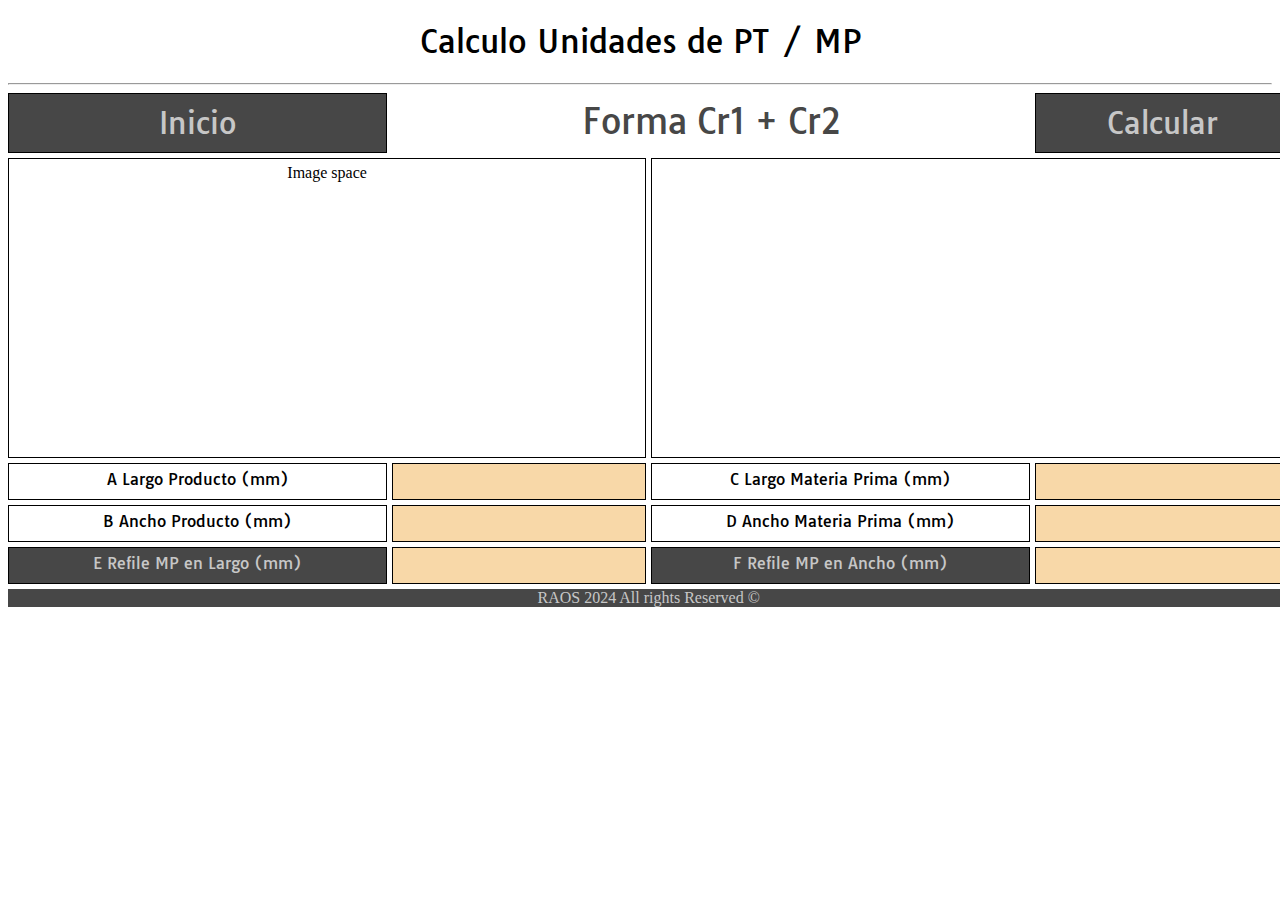
==== formacr.html @ 1a4094f2 "Create formacr.html" ====
<!DOCTYPE html>
<html lang="en">
<head>
    <meta charset="UTF-8">
    <meta name="viewport" content="width=device-width, initial-scale=1.0">
    <link rel="stylesheet" href="style.css">

    <link rel="preconnect" href="https://fonts.googleapis.com">
    <link rel="preconnect" href="https://fonts.gstatic.com" crossorigin>
    <link href="https://fonts.googleapis.com/css2?family=Abel&family=Akaya+Kanadaka&family=Madimi+One&family=Noto+Music&family=Road+Rage&family=Tauri&display=swap" rel="stylesheet">

    <script src="script.js"></script>

    <title>Document</title>
</head>
<body>

        <h1>Calculo Unidades de PT / MP</h1>
        <hr>
        

        <div class="grid-container">

            <div><a href="index.html"><button class="grid-item buttonhome"> Inicio </button></a></div>
            <div class="grid-item title">Forma Cr1 + Cr2</div>
            <div><button class="grid-item buttoncalcule" onclick="crcr()">Calcular</button></div>


            <div class="grid-item image" >Image space</div>
            <div class="grid-item result" id="bocrcr"></div>

            <div class="grid-item q1">A Largo Producto (mm)</div>
            <input  class="grid-item ans1" type="number" id="larpt"> 
            <div class="grid-item q2" >C Largo Materia Prima (mm)</div>
            <input  class="grid-item ans2" type="number" id="larmp"> 

            <div class="grid-item q3">B Ancho Producto (mm)</div>
            <input  class="grid-item ans3" type="number" id="ancpt"> 
            <div class="grid-item q4">D Ancho Materia Prima (mm)</div>
            <input  class="grid-item ans4" type="number" id="ancmp"> 

            <div class="grid-item q5">E Refile MP en Largo (mm)</div>
            <input  class="grid-item ans5" type="number" id="reflarmp"> 
            <div class="grid-item q6">F Refile MP en Ancho (mm)</div>
            <input  class="grid-item ans6" type="number" id="refancmp"> 

            <div class="footer">RAOS 2024 All rights Reserved &copy;</div>
    
        </div>
    
     



</body>
</html>
---- style.css ----
/*body{
width: 80%;
margin-left: 10%;

}
*/
h1, h2{
    text-align: center;
    font-family: "Tauri", sans-serif;
    font-weight: 400;
    font-style: normal;
}



table{

    width: 50%;
    height: 300px;
    margin-left: 25%;

}

th, tr{
    border: solid;
}

button{
width: 100%;
height: 100%;
font-family: "Tauri", sans-serif;
font-weight: 400;
font-style: normal;
font-size: 30px;
background-color:   rgb(71, 71, 71);
color: rgb(199, 199, 199);

}


.grid-container{
    width: 100%;
    display: grid;
    grid-template-columns: 30% auto 30% auto;
    grid-template-rows:60px 300px auto auto auto auto;
    grid-gap: 5px;
    text-align: center;

}

.grid-item{
    padding: 5px;
    border: 1px solid black;  
}

.buttonhome{
    grid-column:1 / 1;
    grid-row: 1;
    background-color:  rgb(71, 71, 71);
    color: rgb(199, 199, 199);
    font-size: 30px;
    font-family: "Tauri", sans-serif;
    font-weight: 400;
    font-style: normal;

}


.title{
    grid-column: 2 / 4;
    grid-row: 1;
    font-size: 35px;
    color: rgb(71, 71, 71);
    border-color: white;
    font-family: "Tauri", sans-serif;
    font-weight: 400;
    font-style: normal;


    
}

.buttoncalcule{
    grid-column: 5 / 5;
    grid-row: 1;
    background-color:   rgb(71, 71, 71);
    color: rgb(199, 199, 199);
    font-size: 30px;
}

.image{
    grid-column: 1 / 3;
    grid-row: 2;

}
.result{
    grid-column: 3 / 5;
    grid-row: 2;
    font-family: "Tauri", sans-serif;
    font-weight: 400;
    font-style: normal;
    font-size: 40px;

    padding-top: 10%;


}


.q1, .q2, .q3, .q4, .q5, .q6{
    font-family: "Tauri", sans-serif;
    font-weight: 400;
    font-style: normal;

}

.ans1, .ans2, .ans3, .ans4, .ans5, .ans6 {
    text-align: center;
    font-size: 20px;
    font-family: "Tauri", sans-serif;
    font-weight: 400;
    font-style: normal;
    
}

.q1{

    grid-column: 1 / 1;
    grid-row: 3;



}



.ans1{
    grid-column: 2 / 2;
    grid-row: 3;
    background-color: rgb(248, 216, 168);

}
.q2{
    grid-column: 3 / 3;
    grid-row: 3;


}

.ans2{
    grid-column: 4 / 4;
    grid-row: 3;
    background-color:rgb(248, 216, 168);

}

.q3{

    grid-column: 1 / 1;
    grid-row: 4;
}

.ans3{
    grid-column: 2 / 2;
    grid-row: 4;
    background-color:rgb(248, 216, 168);

}
.q4{
    grid-column: 3 / 3;
    grid-row: 4;


}

.ans4{
    grid-column: 4 / 4;
    grid-row: 4;
    background-color: rgb(248, 216, 168);

}
.q5{

    grid-column: 1 / 1;
    grid-row: 5;
    background-color:   rgb(71, 71, 71);
    color: rgb(199, 199, 199);
}

.ans5{
    grid-column: 2 / 2;
    grid-row: 5;
    background-color:  rgb(248, 216, 168);

}
.q6{
    grid-column: 3 / 3;
    grid-row: 5;
    background-color:   rgb(71, 71, 71);
    color: rgb(199, 199, 199);


}

.ans6{
    grid-column: 4 / 4;
    grid-row: 5;
    background-color: rgb(248, 216, 168);

}
.footer{
    grid-column: 1 / 5;
    grid-row: 6;
    background-color:   rgb(71, 71, 71);
    color: rgb(199, 199, 199);
    text-align: center;

}
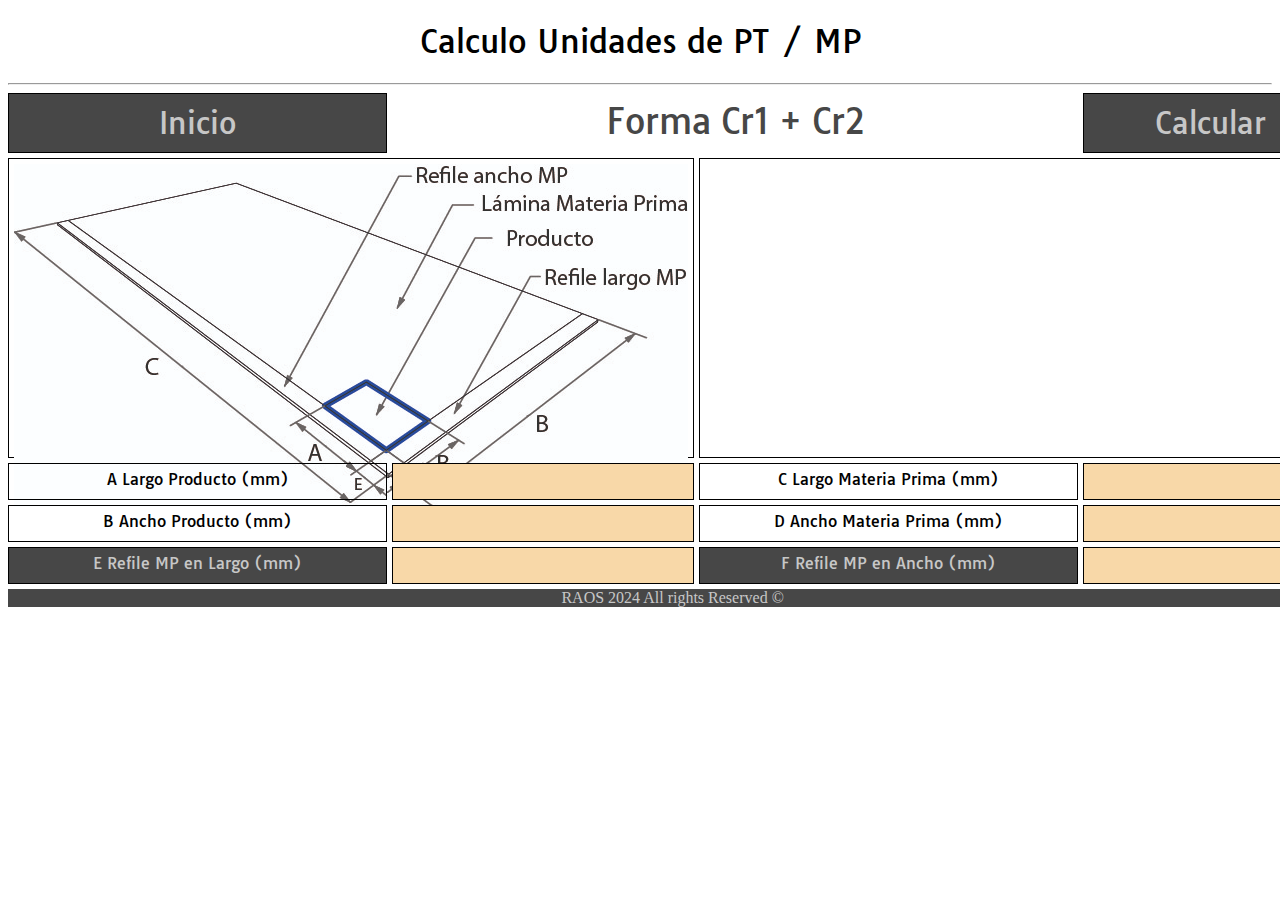
==== commit cf6d8f77: "Update formacr.html" ====
--- a/formacr.html
+++ b/formacr.html
@@ -26,7 +26,7 @@
             <div><button class="grid-item buttoncalcule" onclick="crcr()">Calcular</button></div>
 
 
-            <div class="grid-item image" >Image space</div>
+            <div class="grid-item image" ><img src="images/lamcr1cr2.jpg" alt="" class="imgint"></div>
             <div class="grid-item result" id="bocrcr"></div>
 
             <div class="grid-item q1">A Largo Producto (mm)</div>
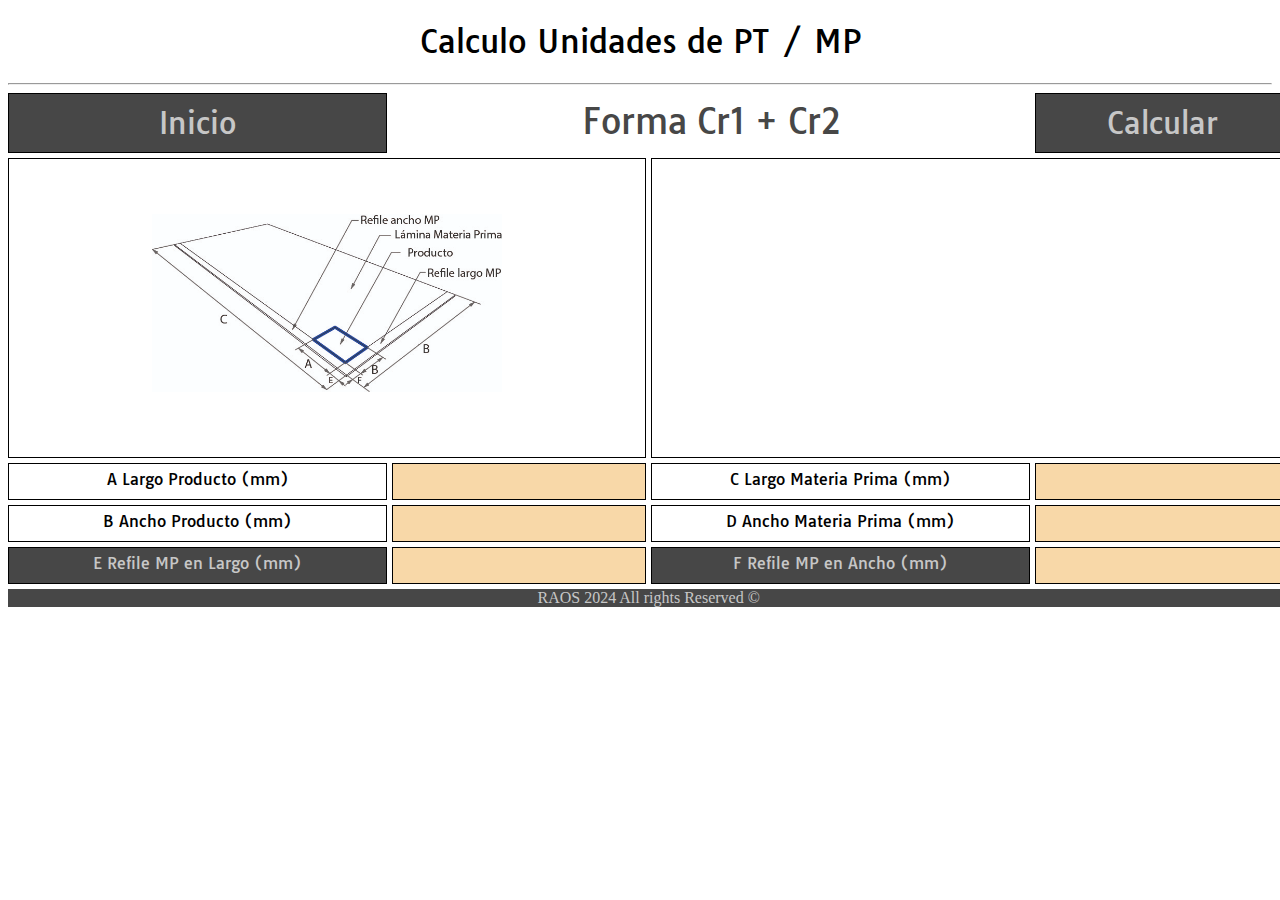
==== commit 96281a2d: "Update formacr.html" ====
--- a/formacr.html
+++ b/formacr.html
@@ -1,3 +1,4 @@
+
 <!DOCTYPE html>
 <html lang="en">
 <head>
--- a/style.css
+++ b/style.css
@@ -5,14 +5,16 @@
 
 }
 */
+
+
+@media (min-width: 600px) {
+    
 h1, h2{
     text-align: center;
     font-family: "Tauri", sans-serif;
     font-weight: 400;
     font-style: normal;
 }
-
-
 
 table{
 
@@ -38,7 +40,6 @@
 
 }
 
-
 .grid-container{
     width: 100%;
     display: grid;
@@ -93,6 +94,14 @@
     grid-column: 1 / 3;
     grid-row: 2;
 
+
+}
+
+.imgint{
+
+width: 350px;
+margin-top: 50px;
+
 }
 .result{
     grid-column: 3 / 5;
@@ -106,7 +115,6 @@
 
 
 }
-
 
 .q1, .q2, .q3, .q4, .q5, .q6{
     font-family: "Tauri", sans-serif;
@@ -217,3 +225,229 @@
     text-align: center;
 
 }
+
+}
+
+
+@media (max-width: 599px) {
+    
+h1, h2{
+    text-align: center;
+    font-family: "Tauri", sans-serif;
+    font-weight: 400;
+    font-style: normal;
+    font-size: 30px;
+
+}
+
+table{
+
+    width: 100%;
+
+
+
+}
+
+th, tr{
+    border: solid;
+}
+
+button{
+width: 100%;
+height: 100%;
+font-family: "Tauri", sans-serif;
+font-weight: 400;
+font-style: normal;
+font-size: 30px;
+background-color:   rgb(71, 71, 71);
+color: rgb(199, 199, 199);
+
+}
+
+.grid-container{
+    width: 100%;
+    display: grid;
+    grid-template-columns: 50% 50%;
+    grid-template-rows:auto auto auto auto auto;
+    grid-gap: 5px;
+    text-align: center;
+
+}
+
+.grid-item{
+    padding: 5px;
+    border: 1px solid black;  
+}
+
+.buttonhome{
+    grid-column:1 / 2;
+    grid-row: 1;
+    background-color:  rgb(71, 71, 71);
+    color: rgb(199, 199, 199);
+    font-size: 30px;
+    font-family: "Tauri", sans-serif;
+    font-weight: 400;
+    font-style: normal;
+
+}
+
+
+.title{
+    grid-column: 1 / 3;
+    grid-row: 2;
+    font-size: 35px;
+    color: rgb(71, 71, 71);
+    border-color: white;
+    font-family: "Tauri", sans-serif;
+    font-weight: 400;
+    font-style: normal;
+
+
+    
+}
+
+.buttoncalcule{
+    grid-column: 1 / 2;
+    grid-row: 3;
+    background-color:   rgb(71, 71, 71);
+    color: rgb(199, 199, 199);
+    font-size: 30px;
+}
+
+.image{
+    grid-column: 1 / 3;
+    grid-row: 4;
+
+
+}
+
+.imgint{
+
+width: 350px;
+margin-top: 50px;
+
+}
+.result{
+    grid-column: 1 / 3;
+    grid-row: 11;
+    font-family: "Tauri", sans-serif;
+    font-weight: 400;
+    font-style: normal;
+    font-size: 40px;
+
+    padding-top: 10%;
+
+
+}
+
+.q1, .q2, .q3, .q4, .q5, .q6{
+    font-family: "Tauri", sans-serif;
+    font-weight: 400;
+    font-style: normal;
+
+}
+
+.ans1, .ans2, .ans3, .ans4, .ans5, .ans6 {
+    text-align: center;
+    font-size: 20px;
+    font-family: "Tauri", sans-serif;
+    font-weight: 400;
+    font-style: normal;
+    
+}
+
+.q1{
+
+    grid-column: 1 / 1;
+    grid-row: 5;
+
+
+
+}
+
+
+
+.ans1{
+    grid-column: 2 / 2;
+    grid-row: 5;
+    background-color: rgb(248, 216, 168);
+
+}
+.q2{
+    grid-column: 1 / 1;
+    grid-row: 6;
+
+
+}
+
+.ans2{
+    grid-column: 2 / 2;
+    grid-row: 6;
+    background-color:rgb(248, 216, 168);
+
+}
+
+.q3{
+
+    grid-column: 1 / 1;
+    grid-row: 7;
+}
+
+.ans3{
+    grid-column: 2 / 2;
+    grid-row: 7;
+    background-color:rgb(248, 216, 168);
+
+}
+.q4{
+    grid-column: 1 / 1;
+    grid-row: 8;
+
+
+}
+
+.ans4{
+    grid-column: 2 / 2;
+    grid-row: 8;
+    background-color: rgb(248, 216, 168);
+
+}
+.q5{
+
+    grid-column: 1 / 1;
+    grid-row: 9;
+    background-color:   rgb(71, 71, 71);
+    color: rgb(199, 199, 199);
+}
+
+.ans5{
+    grid-column: 2 / 2;
+    grid-row: 9;
+    background-color:  rgb(248, 216, 168);
+
+}
+.q6{
+    grid-column: 1 / 1;
+    grid-row: 10;
+    background-color:   rgb(71, 71, 71);
+    color: rgb(199, 199, 199);
+
+
+}
+
+.ans6{
+    grid-column: 2 / 2;
+    grid-row: 10;
+    background-color: rgb(248, 216, 168);
+
+}
+.footer{
+    grid-column: 1 / 3;
+    grid-row: 12;
+    background-color:   rgb(71, 71, 71);
+    color: rgb(199, 199, 199);
+    text-align: center;
+
+}
+
+}
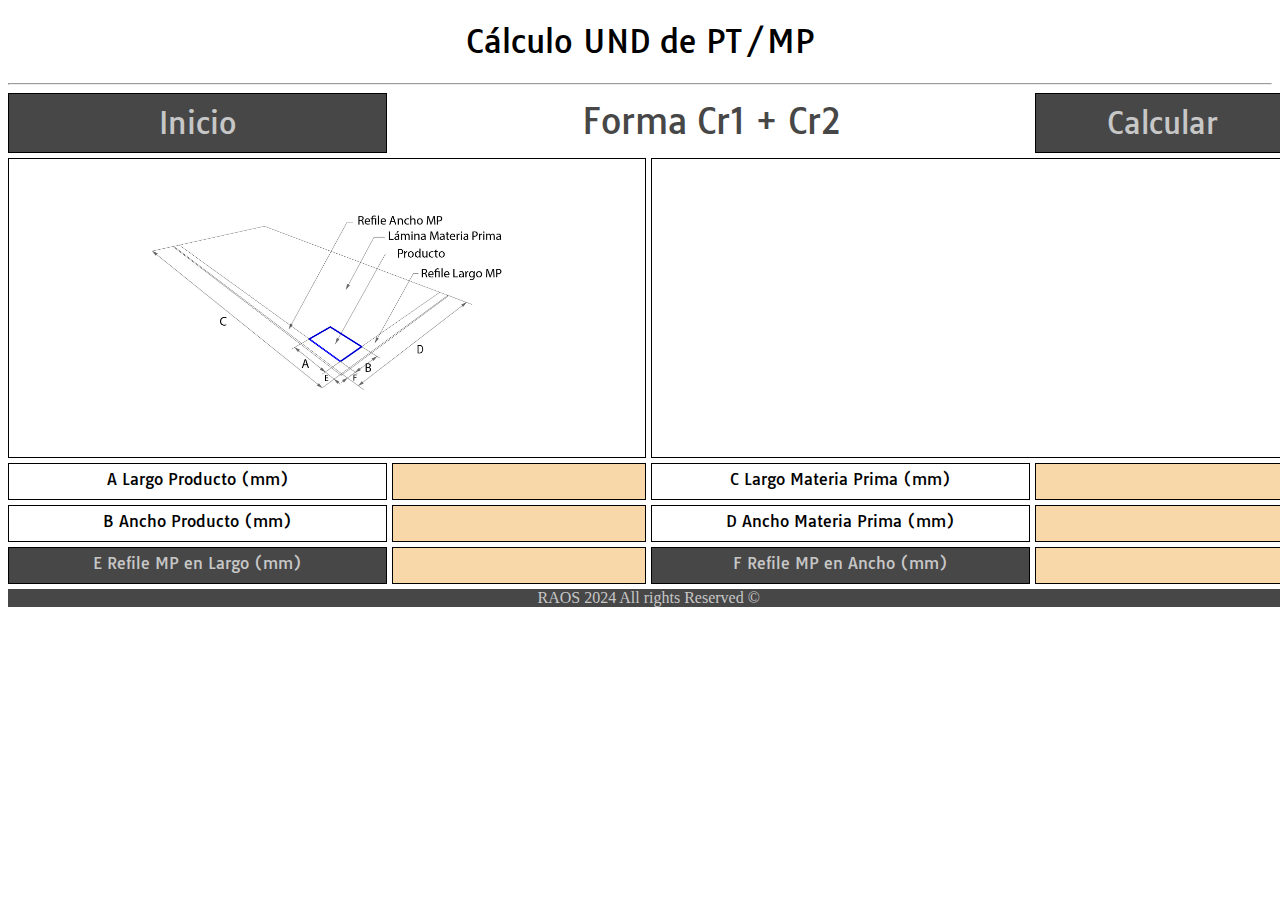
==== commit e8f94ea7: "Update formacr.html" ====
--- a/formacr.html
+++ b/formacr.html
@@ -16,7 +16,7 @@
 </head>
 <body>
 
-        <h1>Calculo Unidades de PT / MP</h1>
+        <h1>Cálculo UND de PT/MP</h1>
         <hr>
         
 
--- a/style.css
+++ b/style.css
@@ -1,12 +1,3 @@
-
-/*body{
-width: 80%;
-margin-left: 10%;
-
-}
-*/
-
-
 @media (min-width: 600px) {
     
 h1, h2{
@@ -254,7 +245,7 @@
 
 button{
 width: 100%;
-height: 100%;
+height: 50px;
 font-family: "Tauri", sans-serif;
 font-weight: 400;
 font-style: normal;
@@ -267,8 +258,8 @@
 .grid-container{
     width: 100%;
     display: grid;
-    grid-template-columns: 50% 50%;
-    grid-template-rows:auto auto auto auto auto;
+    grid-template-columns: 70% 30%;
+    grid-template-rows:20px auto auto auto auto;
     grid-gap: 5px;
     text-align: center;
 
@@ -280,11 +271,11 @@
 }
 
 .buttonhome{
-    grid-column:1 / 2;
+    grid-column:1;
     grid-row: 1;
     background-color:  rgb(71, 71, 71);
     color: rgb(199, 199, 199);
-    font-size: 30px;
+    font-size: 20px;
     font-family: "Tauri", sans-serif;
     font-weight: 400;
     font-style: normal;
@@ -297,21 +288,23 @@
     grid-row: 2;
     font-size: 35px;
     color: rgb(71, 71, 71);
-    border-color: white;
-    font-family: "Tauri", sans-serif;
-    font-weight: 400;
-    font-style: normal;
+
+
+    font-family: "Tauri", sans-serif;
+    font-weight: 400;
+    font-style: normal;
+    margin-top: 32px;
 
 
     
 }
 
 .buttoncalcule{
-    grid-column: 1 / 2;
-    grid-row: 3;
-    background-color:   rgb(71, 71, 71);
-    color: rgb(199, 199, 199);
-    font-size: 30px;
+    grid-column:  3;
+    grid-row: 1;
+    background-color:   rgb(71, 71, 71);
+    color: rgb(199, 199, 199);
+    font-size: 20px;
 }
 
 .image{
@@ -333,9 +326,9 @@
     font-family: "Tauri", sans-serif;
     font-weight: 400;
     font-style: normal;
-    font-size: 40px;
-
-    padding-top: 10%;
+    font-size: 30px;
+
+    padding-top: 5%;
 
 
 }
@@ -375,27 +368,27 @@
 }
 .q2{
     grid-column: 1 / 1;
+    grid-row: 7;
+
+
+}
+
+.ans2{
+    grid-column: 2 / 2;
+    grid-row: 7;
+    background-color:rgb(248, 216, 168);
+
+}
+
+.q3{
+
+    grid-column: 1 / 1;
     grid-row: 6;
-
-
-}
-
-.ans2{
+}
+
+.ans3{
     grid-column: 2 / 2;
     grid-row: 6;
-    background-color:rgb(248, 216, 168);
-
-}
-
-.q3{
-
-    grid-column: 1 / 1;
-    grid-row: 7;
-}
-
-.ans3{
-    grid-column: 2 / 2;
-    grid-row: 7;
     background-color:rgb(248, 216, 168);
 
 }
@@ -451,3 +444,5 @@
 }
 
 }
+
+
